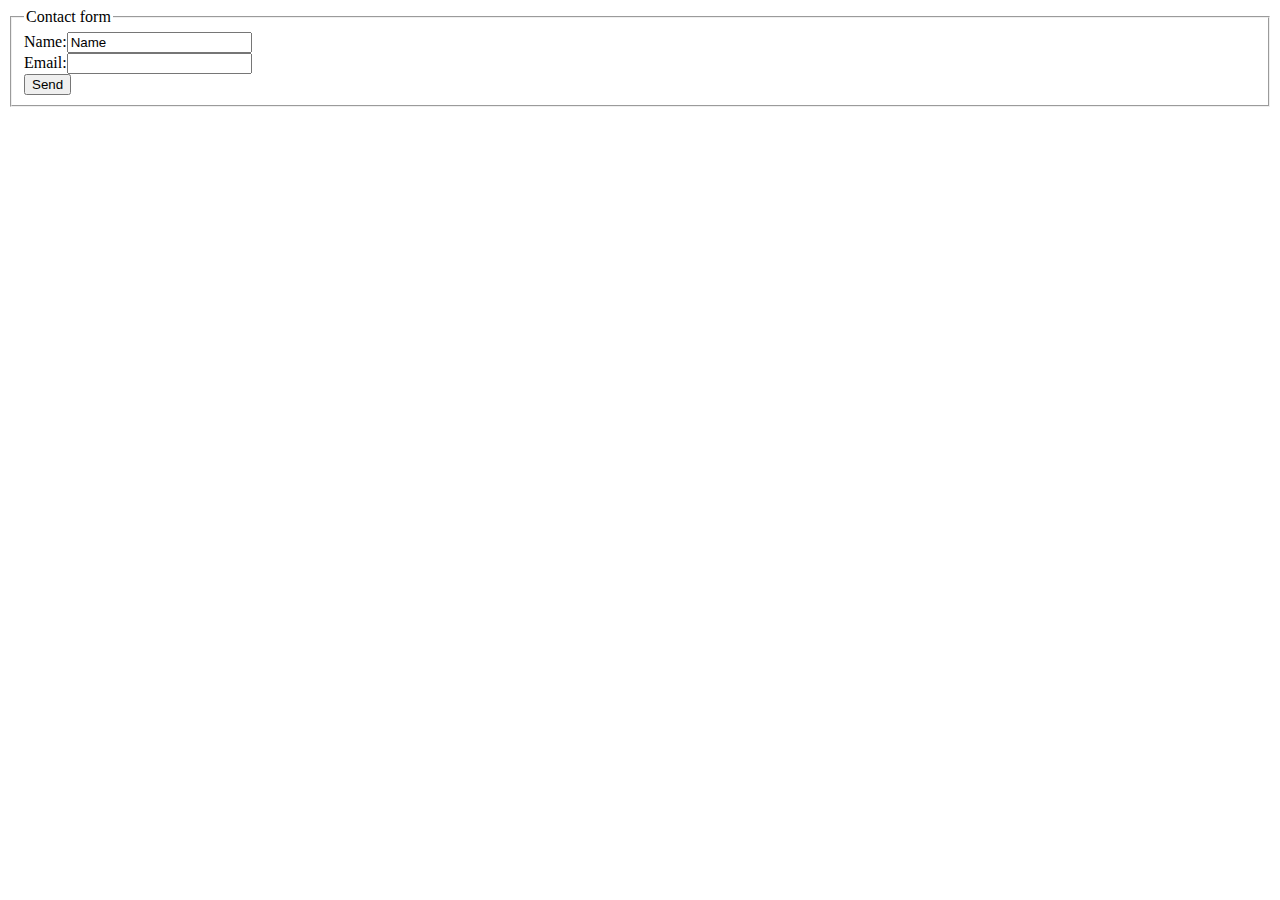
==== index.html @ 3b9f6448 "Contact form" ====
<!DOCTYPE html>
<html>
    <head>
        <title>Filling the form</title>
    </head>
    <body>
        <form name="Contact" method="POST" data-netlify="true">
            <fieldset>
                <legend>Contact form</legend>
                Name:<input type="text" value="Name" name="Name"><br>
                Email:<input type="email" name="Email"><br>

               

                <button type="submit">Send</button>
            </fieldset>
        </form>
    </body>
</html>
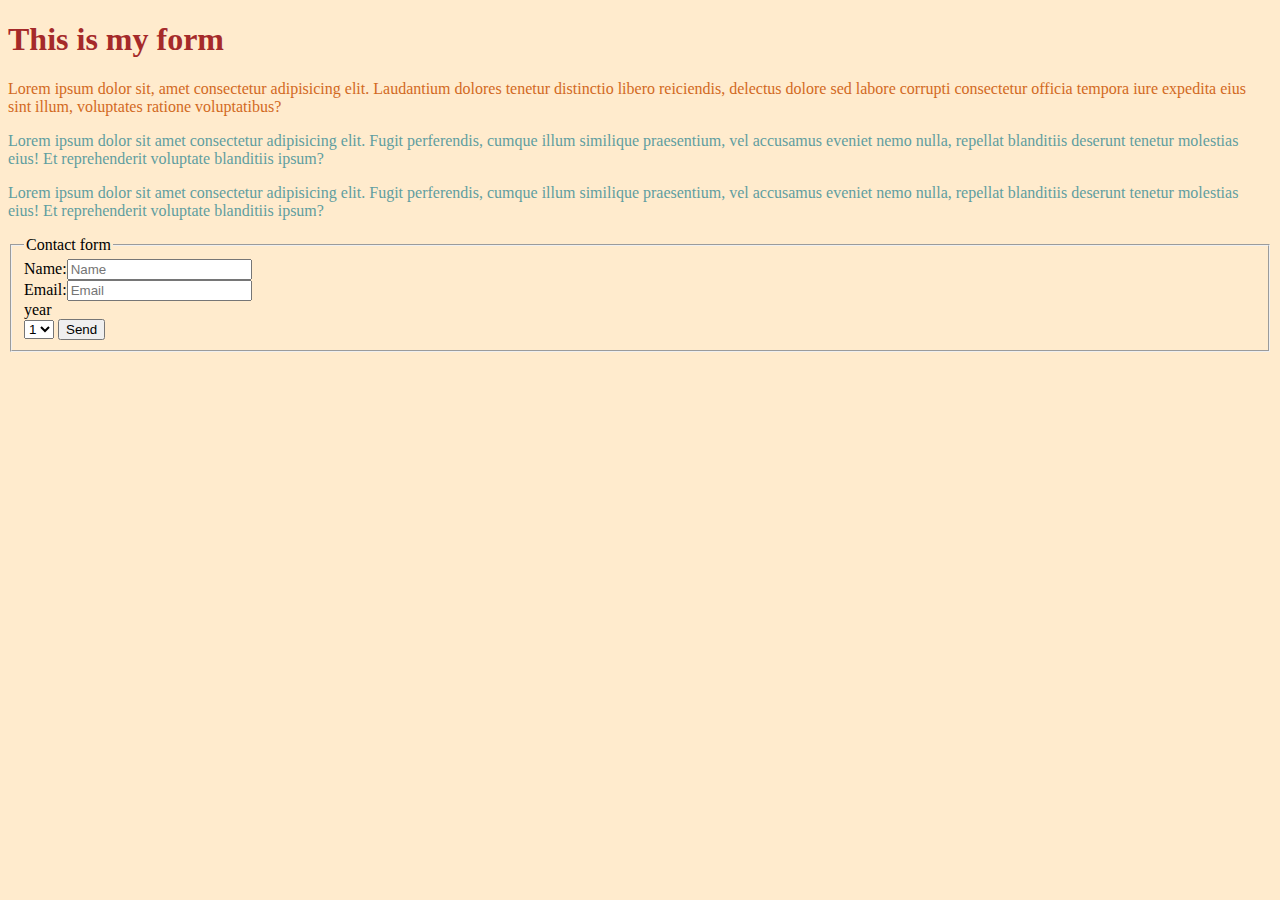
==== commit dd7ae299: "Second commit" ====
--- a/index.html
+++ b/index.html
@@ -2,13 +2,25 @@
 <html>
     <head>
         <title>Filling the form</title>
+        <link rel="stylesheet" href="style.css">
     </head>
     <body>
+        <h1>This is my form</h1>
+        <p id="id1">Lorem ipsum dolor sit, amet consectetur adipisicing elit. Laudantium dolores tenetur distinctio libero reiciendis, delectus dolore sed labore corrupti consectetur officia tempora iure expedita eius sint illum, voluptates ratione voluptatibus?</p>
+        <p class="textcolor">Lorem ipsum dolor sit amet consectetur adipisicing elit. Fugit perferendis, cumque illum similique praesentium, vel accusamus eveniet nemo nulla, repellat blanditiis deserunt tenetur molestias eius! Et reprehenderit voluptate blanditiis ipsum?</p>
+        <p class="textcolor">Lorem ipsum dolor sit amet consectetur adipisicing elit. Fugit perferendis, cumque illum similique praesentium, vel accusamus eveniet nemo nulla, repellat blanditiis deserunt tenetur molestias eius! Et reprehenderit voluptate blanditiis ipsum?</p>
         <form name="Contact" method="POST" data-netlify="true">
             <fieldset>
                 <legend>Contact form</legend>
-                Name:<input type="text" value="Name" name="Name"><br>
-                Email:<input type="email" name="Email"><br>
+                Name:<input type="text" placeholder="Name" name="Name"><br>
+                Email:<input type="email" placeholder="Email" name="Email"><br>
+                year<br>
+                <select>
+                    <option>1</option>
+                    <option>2</option>
+                    <option>3</option>
+                    <option>4</option>
+                </select>
 
                
 
--- a/style.css
+++ b/style.css
@@ -0,0 +1,15 @@
+body{
+    background-color: blanchedalmond;
+}
+h1{
+    color: brown;
+}
+p{
+
+}
+.textcolor{
+    color: cadetblue;
+}
+#id1{
+    color: chocolate;
+}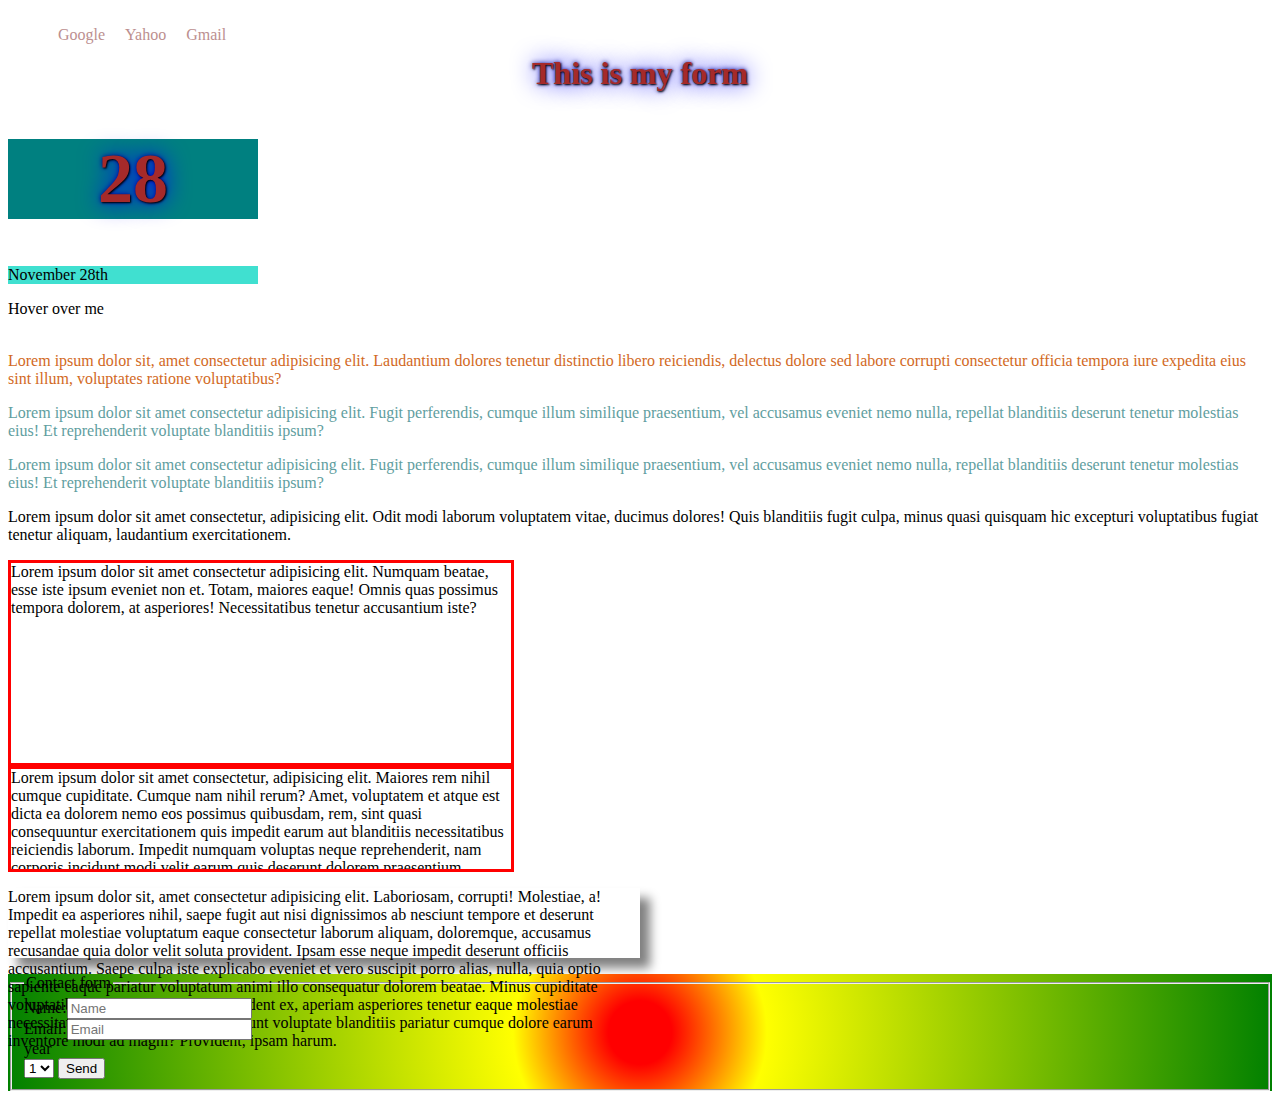
==== commit e47b8bee: "Final css(day1) commit" ====
--- a/index.html
+++ b/index.html
@@ -5,10 +5,31 @@
         <link rel="stylesheet" href="style.css">
     </head>
     <body>
-        <h1>This is my form</h1>
+        <ul>
+            <li>Google</li>
+            <li>Yahoo</li>
+            <li>Gmail</li>
+        </ul>
+        <br>
+        <h1>This is my form</h1>   
+        <div class="card">
+            <div class="header">
+                <h1>28</h1>
+            </div>
+            <div class="content">
+                <p>November 28th</p>
+            </div>
+        </div>  
+        <div class="clickon">Hover over me</div>
+        <br>
+        <p class="hidden">I am here</p>   
         <p id="id1">Lorem ipsum dolor sit, amet consectetur adipisicing elit. Laudantium dolores tenetur distinctio libero reiciendis, delectus dolore sed labore corrupti consectetur officia tempora iure expedita eius sint illum, voluptates ratione voluptatibus?</p>
         <p class="textcolor">Lorem ipsum dolor sit amet consectetur adipisicing elit. Fugit perferendis, cumque illum similique praesentium, vel accusamus eveniet nemo nulla, repellat blanditiis deserunt tenetur molestias eius! Et reprehenderit voluptate blanditiis ipsum?</p>
         <p class="textcolor">Lorem ipsum dolor sit amet consectetur adipisicing elit. Fugit perferendis, cumque illum similique praesentium, vel accusamus eveniet nemo nulla, repellat blanditiis deserunt tenetur molestias eius! Et reprehenderit voluptate blanditiis ipsum?</p>
+        <p>Lorem ipsum dolor sit amet consectetur, adipisicing elit. Odit modi laborum voluptatem vitae, ducimus dolores! Quis blanditiis fugit culpa, minus quasi quisquam hic excepturi voluptatibus fugiat tenetur aliquam, laudantium exercitationem.</p>
+        <div class="div1">Lorem ipsum dolor sit amet consectetur adipisicing elit. Numquam beatae, esse iste ipsum eveniet non et. Totam, maiores eaque! Omnis quas possimus tempora dolorem, at asperiores! Necessitatibus tenetur accusantium iste?</div>
+        <div class="div2">Lorem ipsum dolor sit amet consectetur, adipisicing elit. Maiores rem nihil cumque cupiditate. Cumque nam nihil rerum? Amet, voluptatem et atque est dicta ea dolorem nemo eos possimus quibusdam, rem, sint quasi consequuntur exercitationem quis impedit earum aut blanditiis necessitatibus reiciendis laborum. Impedit numquam voluptas neque reprehenderit, nam corporis incidunt modi velit earum quis deserunt dolorem praesentium tempora necessitatibus mollitia laudantium nulla maiores fugiat? Eligendi, voluptatum libero! Ipsa minus voluptas doloremque facere, error iure id. Iure explicabo aliquid labore quas nostrum voluptatibus, optio ut voluptatum provident sapiente facilis veritatis impedit officia ipsum asperiores blanditiis harum sed quae commodi dignissimos tenetur.</div>
+        <p class="second">Lorem ipsum dolor sit, amet consectetur adipisicing elit. Laboriosam, corrupti! Molestiae, a! Impedit ea asperiores nihil, saepe fugit aut nisi dignissimos ab nesciunt tempore et deserunt repellat molestiae voluptatum eaque consectetur laborum aliquam, doloremque, accusamus recusandae quia dolor velit soluta provident. Ipsam esse neque impedit deserunt officiis accusantium. Saepe culpa iste explicabo eveniet et vero suscipit porro alias, nulla, quia optio sapiente eaque pariatur voluptatum animi illo consequatur dolorem beatae. Minus cupiditate voluptatibus voluptates, officiis provident ex, aperiam asperiores tenetur eaque molestiae necessitatibus delectus nam impedit sunt voluptate blanditiis pariatur cumque dolore earum inventore modi ad magni? Provident, ipsam harum.</p>
         <form name="Contact" method="POST" data-netlify="true">
             <fieldset>
                 <legend>Contact form</legend>
--- a/style.css
+++ b/style.css
@@ -1,15 +1,66 @@
 body{
-    background-color: blanchedalmond;
+    background-color: rgba(255, 255, 255, 0.5);
+   /* background-image: linear-gradient(to bottom right, red,orange,yellow, white);*/
+   /* background-image: url(pic.jpg);*/
+    background-size: cover;
+    background-repeat: no-repeat;
 }
 h1{
     color: brown;
+    text-shadow: 1px 1px 2px black, 0 0 25px blue, 0 0 5px darkblue ;
+    text-align: center;
 }
-p{
-
+h1:hover{
+    color: tomato;
+    text-align: end;
 }
 .textcolor{
     color: cadetblue;
 }
 #id1{
     color: chocolate;
+}
+.div1{
+    width: 500px;
+    height: 200px;
+    border: 3px solid red;
+}
+.div2{
+    max-width: 500px;
+    height: 100px;
+    border: 3px solid red;
+    overflow: auto;
+}
+.second{
+    max-width: 50%;
+    height: 70px;
+    overflow: visible;
+    box-shadow: 10px 10px 10px gray;
+}
+li{
+    float: left;
+    list-style: none;
+    padding: 10px;
+    color: rosybrown;
+}
+form{
+    background-image: radial-gradient(circle,red 5%,yellow 20%,green );
+}
+.card{
+    width: 250px;
+    box-shadow: 1 4px 8px rgba(0, 0, 0, 0.2), 0 6px 20px rgba(0, 0,0 , 0.18);
+}
+.header{
+    background-color: teal;
+    color: white;
+    font-size: 35px;
+}
+.content{
+    background-color: turquoise;
+}
+.hidden{
+    display: none;
+}
+.clickon:hover p{
+    display: block;
 }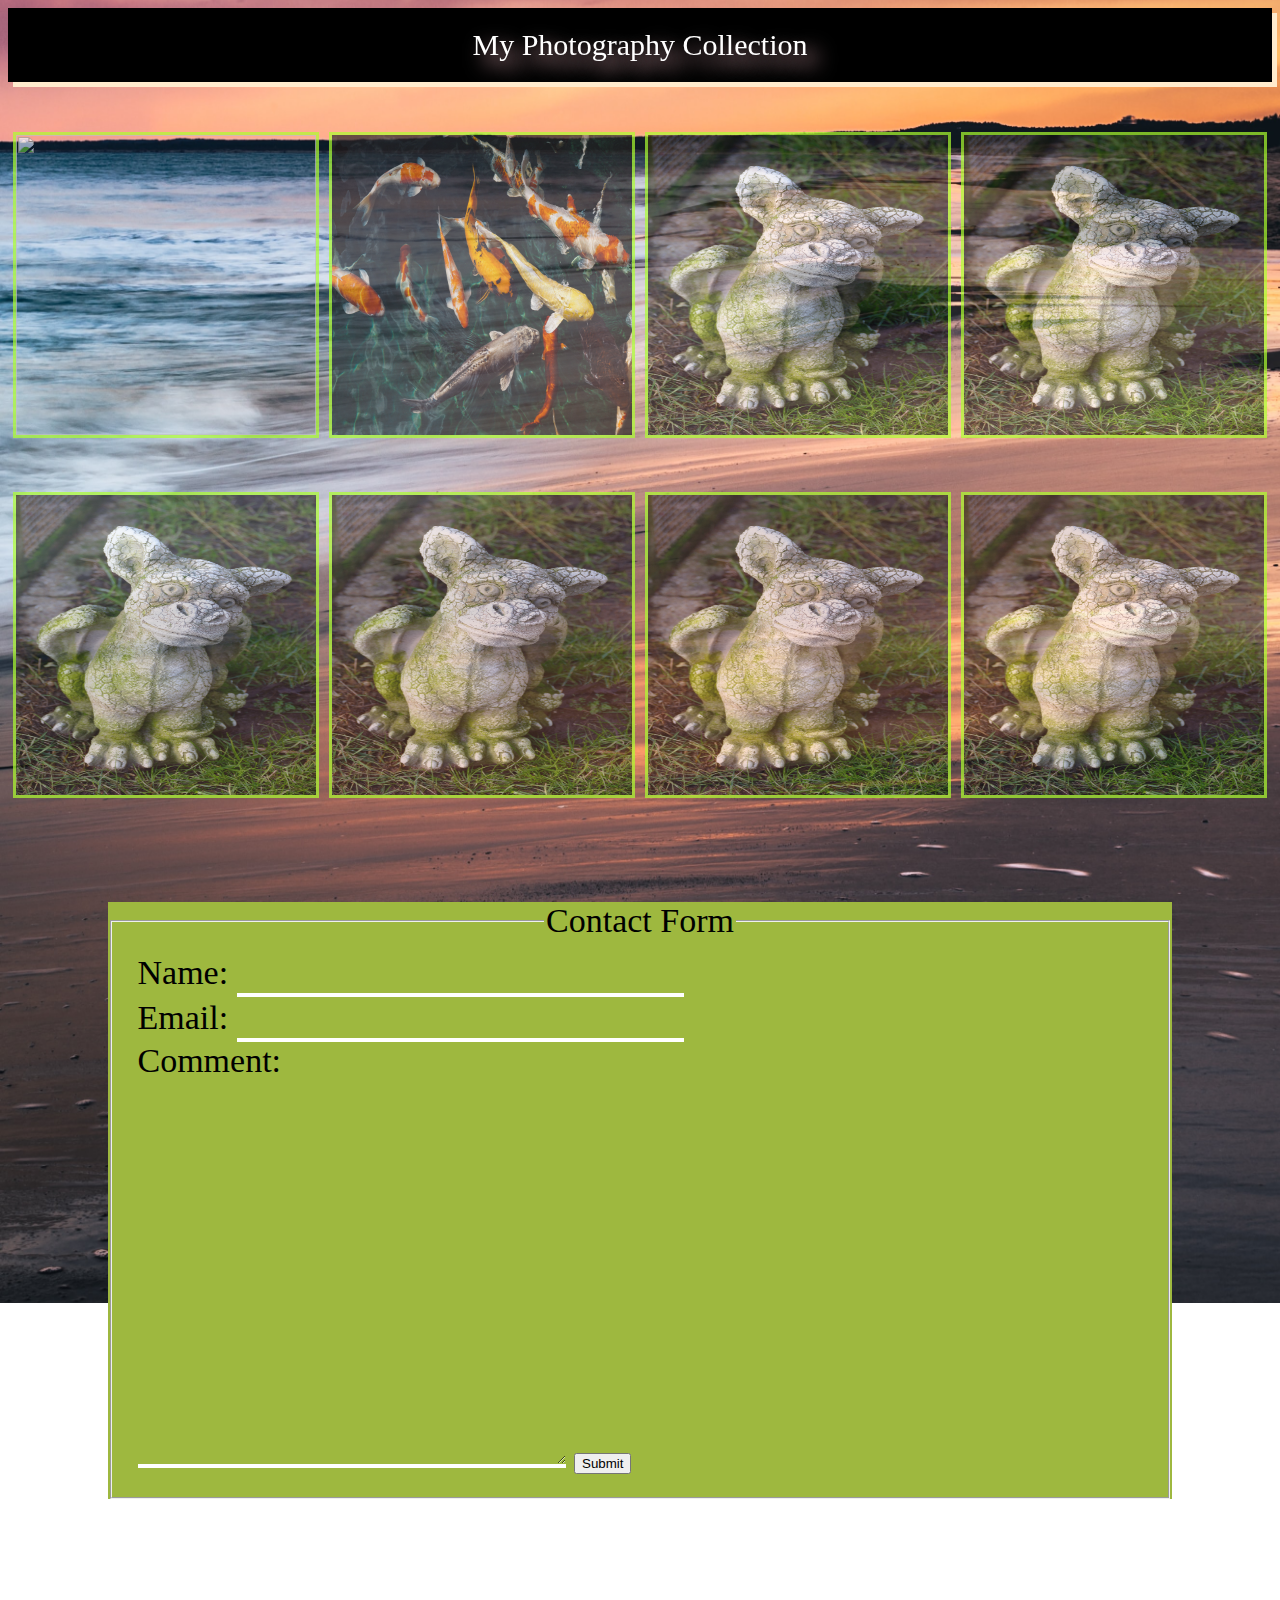
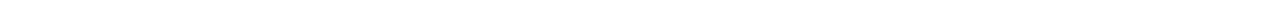
==== commit 6bc83c31: "CSS Final Commit" ====
--- a/index.html
+++ b/index.html
@@ -1,52 +1,34 @@
 <!DOCTYPE html>
 <html>
     <head>
-        <title>Filling the form</title>
+        <title>My Photography Collection</title>
         <link rel="stylesheet" href="style.css">
     </head>
     <body>
-        <ul>
-            <li>Google</li>
-            <li>Yahoo</li>
-            <li>Gmail</li>
-        </ul>
-        <br>
-        <h1>This is my form</h1>   
-        <div class="card">
-            <div class="header">
-                <h1>28</h1>
-            </div>
-            <div class="content">
-                <p>November 28th</p>
-            </div>
-        </div>  
-        <div class="clickon">Hover over me</div>
-        <br>
-        <p class="hidden">I am here</p>   
-        <p id="id1">Lorem ipsum dolor sit, amet consectetur adipisicing elit. Laudantium dolores tenetur distinctio libero reiciendis, delectus dolore sed labore corrupti consectetur officia tempora iure expedita eius sint illum, voluptates ratione voluptatibus?</p>
-        <p class="textcolor">Lorem ipsum dolor sit amet consectetur adipisicing elit. Fugit perferendis, cumque illum similique praesentium, vel accusamus eveniet nemo nulla, repellat blanditiis deserunt tenetur molestias eius! Et reprehenderit voluptate blanditiis ipsum?</p>
-        <p class="textcolor">Lorem ipsum dolor sit amet consectetur adipisicing elit. Fugit perferendis, cumque illum similique praesentium, vel accusamus eveniet nemo nulla, repellat blanditiis deserunt tenetur molestias eius! Et reprehenderit voluptate blanditiis ipsum?</p>
-        <p>Lorem ipsum dolor sit amet consectetur, adipisicing elit. Odit modi laborum voluptatem vitae, ducimus dolores! Quis blanditiis fugit culpa, minus quasi quisquam hic excepturi voluptatibus fugiat tenetur aliquam, laudantium exercitationem.</p>
-        <div class="div1">Lorem ipsum dolor sit amet consectetur adipisicing elit. Numquam beatae, esse iste ipsum eveniet non et. Totam, maiores eaque! Omnis quas possimus tempora dolorem, at asperiores! Necessitatibus tenetur accusantium iste?</div>
-        <div class="div2">Lorem ipsum dolor sit amet consectetur, adipisicing elit. Maiores rem nihil cumque cupiditate. Cumque nam nihil rerum? Amet, voluptatem et atque est dicta ea dolorem nemo eos possimus quibusdam, rem, sint quasi consequuntur exercitationem quis impedit earum aut blanditiis necessitatibus reiciendis laborum. Impedit numquam voluptas neque reprehenderit, nam corporis incidunt modi velit earum quis deserunt dolorem praesentium tempora necessitatibus mollitia laudantium nulla maiores fugiat? Eligendi, voluptatum libero! Ipsa minus voluptas doloremque facere, error iure id. Iure explicabo aliquid labore quas nostrum voluptatibus, optio ut voluptatum provident sapiente facilis veritatis impedit officia ipsum asperiores blanditiis harum sed quae commodi dignissimos tenetur.</div>
-        <p class="second">Lorem ipsum dolor sit, amet consectetur adipisicing elit. Laboriosam, corrupti! Molestiae, a! Impedit ea asperiores nihil, saepe fugit aut nisi dignissimos ab nesciunt tempore et deserunt repellat molestiae voluptatum eaque consectetur laborum aliquam, doloremque, accusamus recusandae quia dolor velit soluta provident. Ipsam esse neque impedit deserunt officiis accusantium. Saepe culpa iste explicabo eveniet et vero suscipit porro alias, nulla, quia optio sapiente eaque pariatur voluptatum animi illo consequatur dolorem beatae. Minus cupiditate voluptatibus voluptates, officiis provident ex, aperiam asperiores tenetur eaque molestiae necessitatibus delectus nam impedit sunt voluptate blanditiis pariatur cumque dolore earum inventore modi ad magni? Provident, ipsam harum.</p>
-        <form name="Contact" method="POST" data-netlify="true">
-            <fieldset>
-                <legend>Contact form</legend>
-                Name:<input type="text" placeholder="Name" name="Name"><br>
-                Email:<input type="email" placeholder="Email" name="Email"><br>
-                year<br>
-                <select>
-                    <option>1</option>
-                    <option>2</option>
-                    <option>3</option>
-                    <option>4</option>
-                </select>
-
-               
-
-                <button type="submit">Send</button>
-            </fieldset>
-        </form>
+        <!--header-->
+        <div class="header">My Photography Collection</div>
+        <div class="image-container">
+            <div class="img"><img src="./assets/img1.jpg"></div>
+            <div class="img"><img src="./assets/img2.jpg"></div>
+            <div class="img"><img src="./assets/img3.jpg"></div>
+            <div class="img"><img src="./assets/img3.jpg"></div>
+            <div class="img"><img src="./assets/img3.jpg"></div>
+            <div class="img"><img src="./assets/img3.jpg"></div>
+            <div class="img"><img src="./assets/img3.jpg"></div>
+            <div class="img"><img src="./assets/img3.jpg"></div>
+        </div>
+        <div class="contact-form">
+            <form name="contact" method="POST" data-netlify="true">
+                <fieldset>
+                    <legend>Contact Form</legend>
+                    Name: <input type="text" name="Name"><br>
+                    Email: <input type="email" name="Email"><br>
+                    Comment:<br>
+                    <textarea name="" id="" cols="20" rows="10"></textarea>
+                    <button type="submit">Submit</button>
+                </fieldset>
+            </form>
+        </div>
+       
     </body>
 </html>--- a/style.css
+++ b/style.css
@@ -1,66 +1,68 @@
 body{
-    background-color: rgba(255, 255, 255, 0.5);
-   /* background-image: linear-gradient(to bottom right, red,orange,yellow, white);*/
-   /* background-image: url(pic.jpg);*/
+    background-image: url("./assets/pic.jpg");
+    height: 100%;
+    background-attachment: fixed;
+    background-position: center;
+    background-repeat: no-repeat;
     background-size: cover;
-    background-repeat: no-repeat;
 }
-h1{
-    color: brown;
-    text-shadow: 1px 1px 2px black, 0 0 25px blue, 0 0 5px darkblue ;
+.header{
+    height: auto;
+    background-color: black;
+    color: white;
     text-align: center;
+    font-size: 30px;
+    padding: 20px 0px 20px 0px;
+    text-shadow: 10px 10px 20px pink;
+    box-shadow: 5px 5px blanchedalmond;
+    position: sticky;
+    top: 0;
+    left: 0;
+    z-index: 100px;
 }
-h1:hover{
-    color: tomato;
-    text-align: end;
+img{
+    height: 300px;
+    width: 300px;
+    border: 3px solid greenyellow;
+    opacity: 0.7;
 }
-.textcolor{
-    color: cadetblue;
+img:hover{
+    box-shadow: 5px 5px 10px 10px gray;
+    opacity:1;
+    height: 310px;
+    width: 310px;
+    cursor: pointer;
 }
-#id1{
-    color: chocolate;
+.image-container{
+    display: flex;
+    flex-wrap: wrap;
+    justify-content: space-around;    
 }
-.div1{
-    width: 500px;
-    height: 200px;
-    border: 3px solid red;
+.img{
+    flex:25%;
+    text-align: center;
+    margin-top: 50px;
 }
-.div2{
-    max-width: 500px;
-    height: 100px;
-    border: 3px solid red;
-    overflow: auto;
-}
-.second{
-    max-width: 50%;
-    height: 70px;
-    overflow: visible;
-    box-shadow: 10px 10px 10px gray;
-}
-li{
-    float: left;
-    list-style: none;
-    padding: 10px;
-    color: rosybrown;
+.contact-form{
+    margin: 100px;
+    background-color: rgb(158, 184, 63);
+    width: auto;
+    height: auto;
 }
 form{
-    background-image: radial-gradient(circle,red 5%,yellow 20%,green );
+    font-size: 34px;
 }
-.card{
-    width: 250px;
-    box-shadow: 1 4px 8px rgba(0, 0, 0, 0.2), 0 6px 20px rgba(0, 0,0 , 0.18);
+input,textarea{
+    background-color:  rgb(158, 184, 63);
+    border: none;
+    border-bottom: 4px solid white;
+    color: white;
+    font-size: 34px;
 }
-.header{
-    background-color: teal;
-    color: white;
-    font-size: 35px;
+input:focus,textarea:focus{
+    outline:none;
+    box-shadow: 5px 5px 10px 10px gray;
 }
-.content{
-    background-color: turquoise;
-}
-.hidden{
-    display: none;
-}
-.clickon:hover p{
-    display: block;
+legend{
+    text-align: center;
 }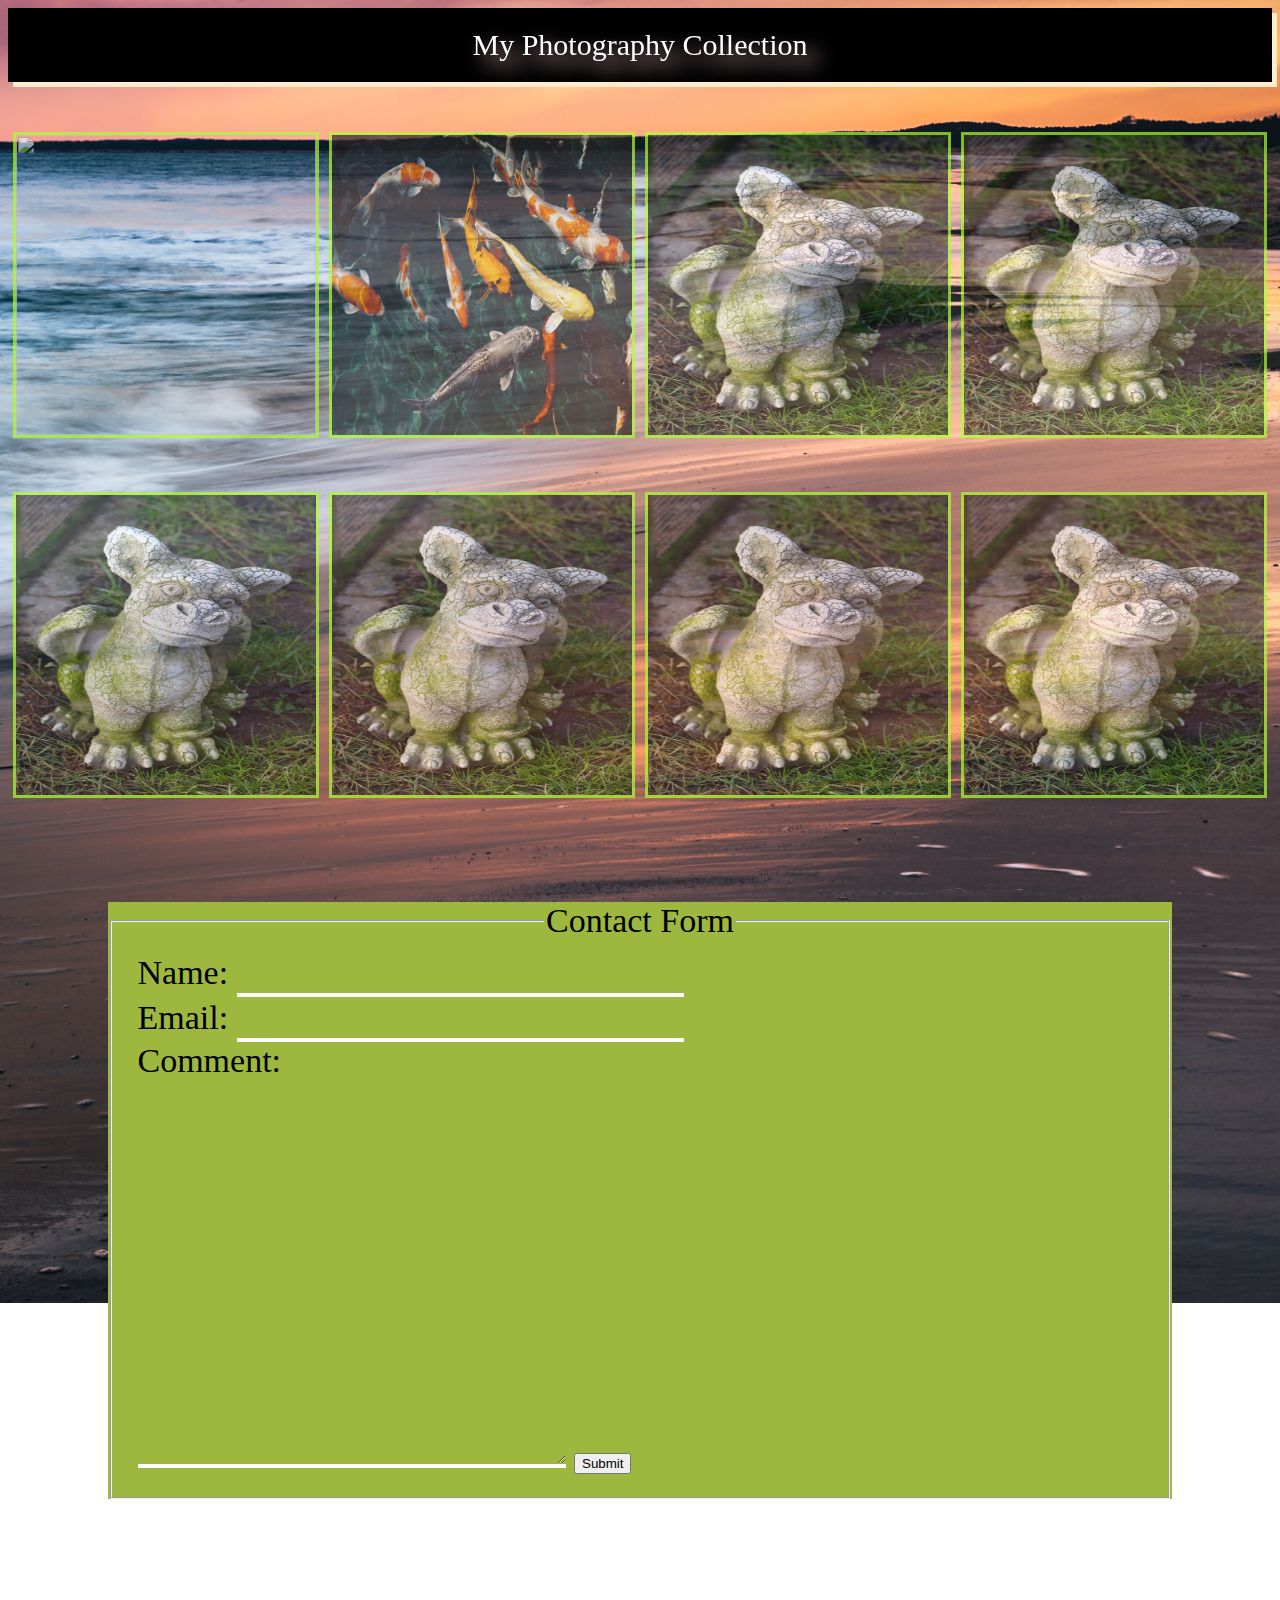
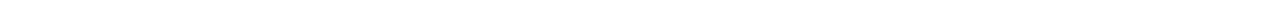
==== commit 8ca43011: "Final CSS Commit" ====
--- a/index.html
+++ b/index.html
@@ -24,7 +24,7 @@
                     Name: <input type="text" name="Name"><br>
                     Email: <input type="email" name="Email"><br>
                     Comment:<br>
-                    <textarea name="" id="" cols="20" rows="10"></textarea>
+                    <textarea name="Comment" id="" cols="20" rows="10"></textarea>
                     <button type="submit">Submit</button>
                 </fieldset>
             </form>
--- a/style.css
+++ b/style.css
@@ -18,7 +18,7 @@
     position: sticky;
     top: 0;
     left: 0;
-    z-index: 100px;
+    z-index: 1;
 }
 img{
     height: 300px;
@@ -39,7 +39,7 @@
     justify-content: space-around;    
 }
 .img{
-    flex:25%;
+    flex: 25%;
     text-align: center;
     margin-top: 50px;
 }
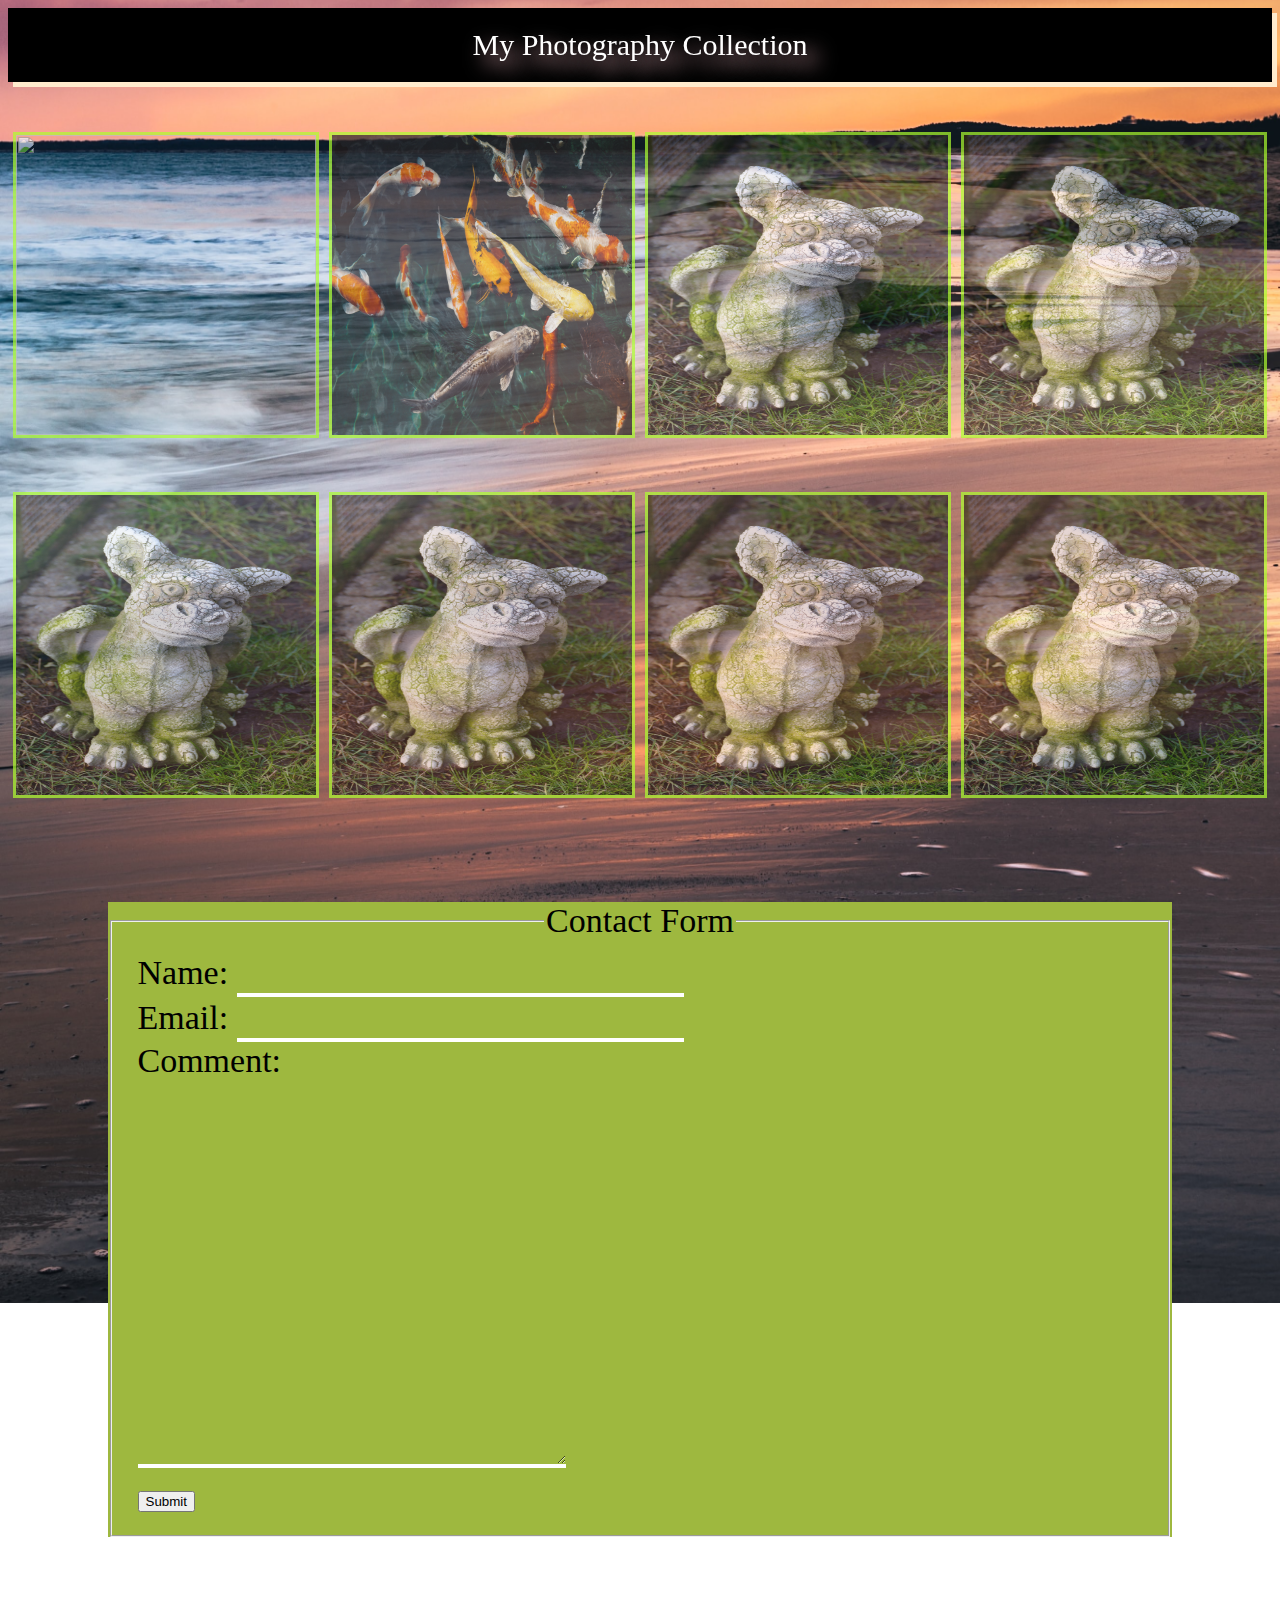
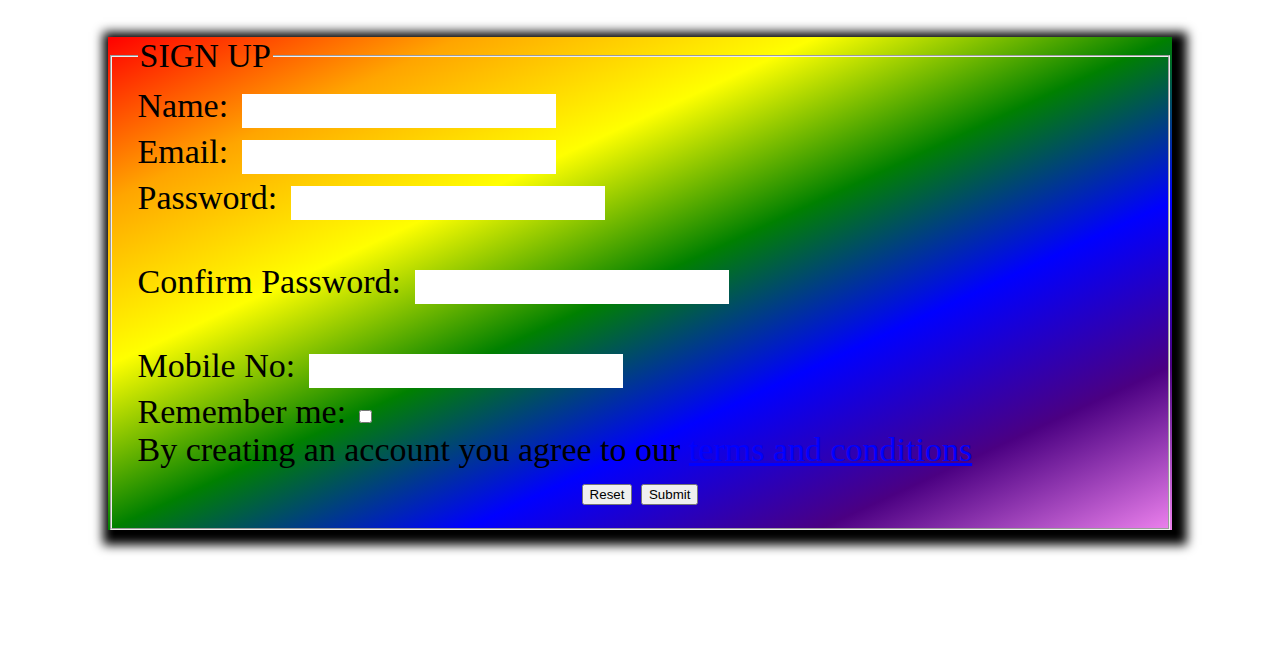
==== commit 0b5196b8: "Final Commit" ====
--- a/index.html
+++ b/index.html
@@ -3,6 +3,7 @@
     <head>
         <title>My Photography Collection</title>
         <link rel="stylesheet" href="style.css">
+        <script src="script.js"></script>
     </head>
     <body>
         <!--header-->
@@ -24,8 +25,29 @@
                     Name: <input type="text" name="Name"><br>
                     Email: <input type="email" name="Email"><br>
                     Comment:<br>
-                    <textarea name="Comment" id="" cols="20" rows="10"></textarea>
+                    <textarea name="Comment" id="" cols="20" rows="10"></textarea><br>
                     <button type="submit">Submit</button>
+                </fieldset>
+            </form>
+        </div>
+        <div class="Sign-Up">
+            <form name="Sign-Up" method="POST" data-netlify="true" onsubmit="return validateForm()">
+                <fieldset>
+                    <legend style="text-align: left;">SIGN UP</legend>
+                    Name: <input type="text" name="Name" class="input1" id="fname">
+                    <span id = "blankMsg" style="color:red"> </span> <br>
+                    Email: <input type="email" name="Email" class="input1" id="lname"><br>
+                    Password: <input type="password" name="pswd1" class="input1" id="pswd1"><br>
+                    <span id = "message1" style="color:red"> </span> <br>
+                    Confirm Password: <input type="password" class="input1" name="pswd2"><br>
+                    <span id = "message2" style="color:red"> </span> <br>
+                    Mobile No: <input type="number" name="Mobile No." class="input1"><br>
+                    Remember me: <input type="checkbox"><br>
+                    By creating an account you agree to our <a href="" style="color: blue;">terms and conditions</a><br>
+                   <div style="text-align: center;"> 
+                       <button type="reset">Reset</button>
+                        <button type="submit" onclick="matchPassword()">Submit</button>
+                    </div>
                 </fieldset>
             </form>
         </div>
--- a/style.css
+++ b/style.css
@@ -65,4 +65,20 @@
 }
 legend{
     text-align: center;
+}
+.Sign-Up{
+    background-color: white;
+    height: auto;
+    width: auto;
+    box-shadow: 5px 5px 10px 10px black;
+    margin: 100px;
+    background-image:linear-gradient(to bottom right, red,orange,yellow,green,blue,indigo,violet)  ;
+}
+.input1{
+    background-color:  white;
+    border: none;
+    margin: 5px;
+    border-bottom: 4px solid white;
+    color: black;
+    font-size: 24px;
 }